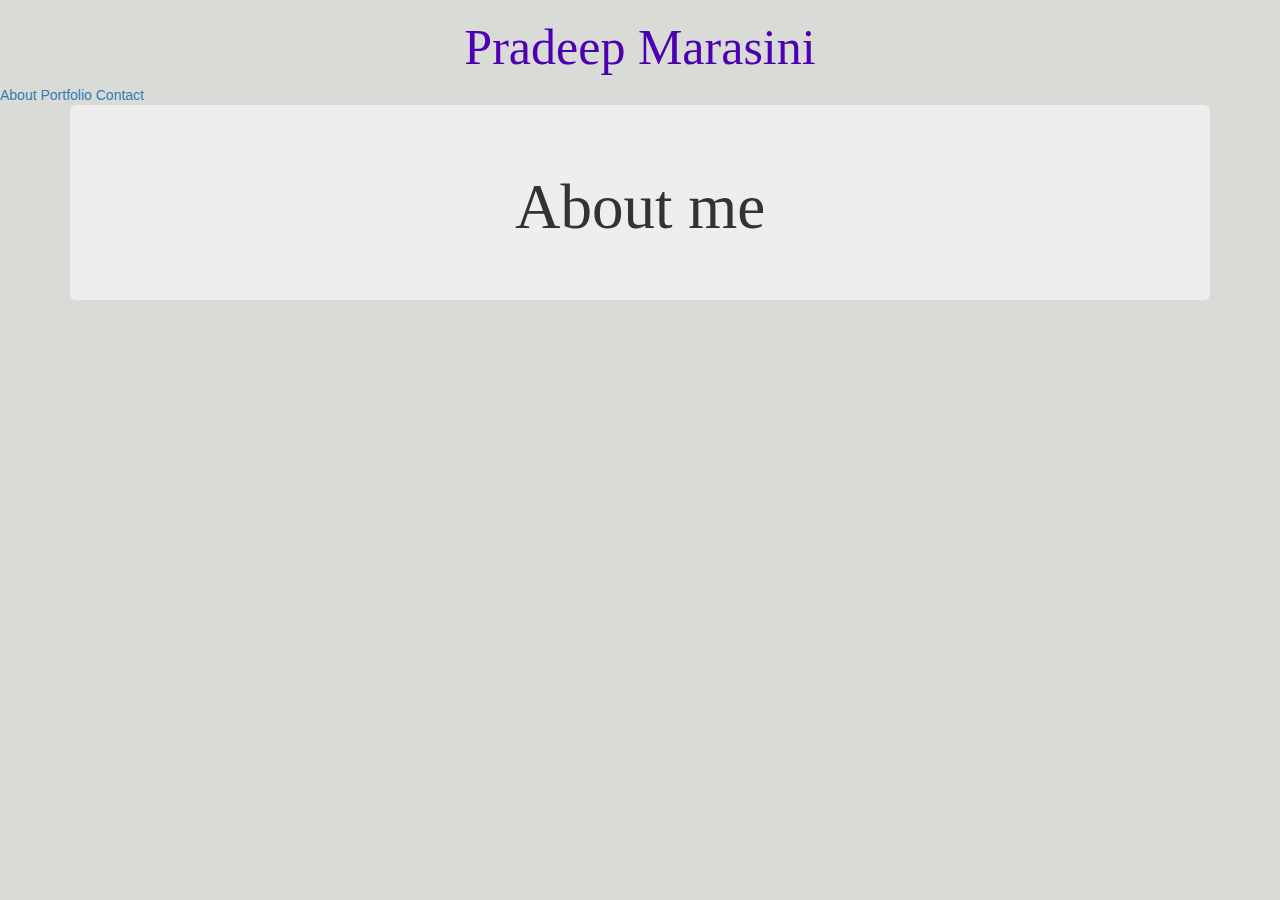
==== html/about.html @ fa47005b "#Navbar completed.Responsive with different screen size." ====
<!DOCTYPE html>
<html lang="en">
<head>
    <meta charset="UTF-8">
    <meta name="viewport" content="width=device-width, initial-scale=1.0">
    <title>About me</title>
    <link rel="stylesheet" href="https://maxcdn.bootstrapcdn.com/bootstrap/3.4.1/css/bootstrap.min.css">
    <link rel="stylesheet" href="../asset/style.css">
</head>
<body>
   
    <header>
        <h1>Pradeep Marasini</h1>
        <nav>
            <a href="./about.html">About</a>
            <a href="./portfolio.html">Portfolio</a>
            <a href="./contact.html">Contact</a>     
        </nav>

        <div class="container">
            <div class="jumbotron">
                <h1>About me</h1>
            </div>
        </div>
    </header>


    <!-- jQuery library -->
<script src="https://ajax.googleapis.com/ajax/libs/jquery/3.5.1/jquery.min.js"></script>

<!-- Latest compiled JavaScript -->
<script src="https://maxcdn.bootstrapcdn.com/bootstrap/3.4.1/js/bootstrap.min.js"></script>
</body>
</html>
---- asset/style.css ----
*{
    box-sizing: border-box;
    margin: 0px;
    padding: 0px;
}

body{
    background-color: #d9dcd6;
}


.navbar-nav{
    padding: 20px;
    font-size: 24px;
    float: right;
}

h1{
   color:#4d00b2;
    font-size: 50px;
   font-family: 'Sacramento', cursive;
}

ul{
   
}

.navbar-default .navbar-nav>li>a  {
color: blue;
}

h1, ul{

    text-align: center;
    list-style: inside;
}

.navbar-nav li{
    display: inline-flex;
    justify-content: center;
   
}


/*For screen size larger than 981*/
@media only screen and (max-width:981px){
    .navbar-nav{

    }

}

/*When the browser's width is between 980 and 769*/
@media screen and (max-width: 980px) and (min-width: 769px) {
    .navbar-nav{
        font-size: 20px;
    }

    h1{
        font-size: 40px;
      
    }
}

/*When the browser's width is between 768px and 641px*/
@media screen and (max-width: 768px) and (min-width: 641px) {
    .navbar-nav{
        float: none;
        font-size: 20px;
    }

    h1{
        font-size: 40px;
    }
}

/* If screen size is 600px wide, or equal 321px, set the follwing:*/
@media only screen and (max-width:640px) and (min-width: 321px){
    h1{
        margin: 0px;
        font-size: 32px;
    }

    .navbar-nav{
        float: none;
        padding: 0px;
    }
   
}


    /* If screen size is 320px wide, or less, set the follwing:*/
@media only screen and (max-width:320px){
    h1{
        margin: 0px;
        font-size: 30px;
    }
    .navbar-nav{
        padding: 0px;
        font-size: 15px;
    }

}
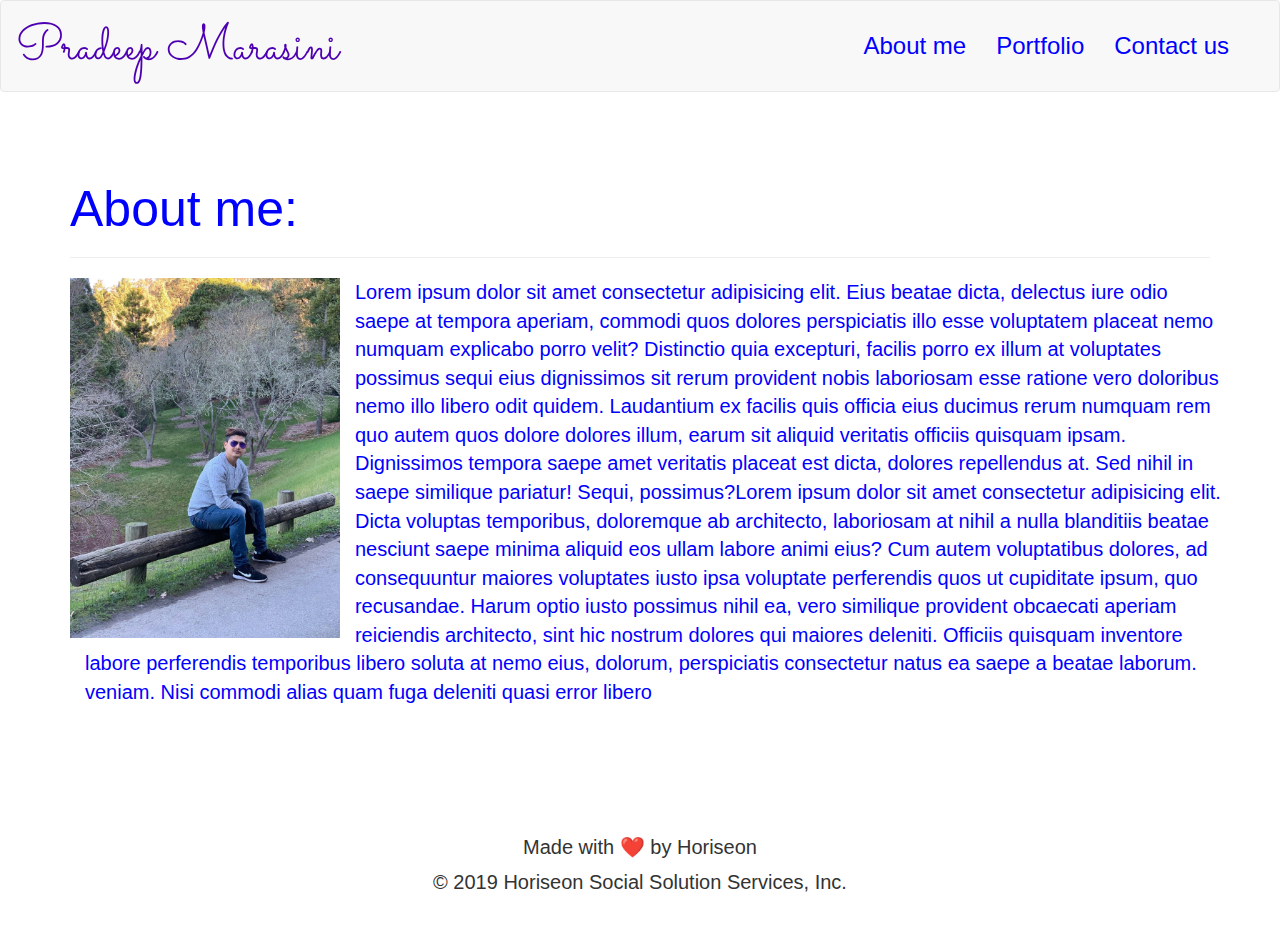
==== commit 526ddf3a: "#Working on About-me.Adding content and making responsive" ====
--- a/html/about.html
+++ b/html/about.html
@@ -1,34 +1,60 @@
 <!DOCTYPE html>
 <html lang="en">
+
 <head>
     <meta charset="UTF-8">
-    <meta name="viewport" content="width=device-width, initial-scale=1.0">
+    <meta name="viewport" content="width=device-width, initial-scale=1">
     <title>About me</title>
+    <!-- Latest compiled and minified CSS -->
     <link rel="stylesheet" href="https://maxcdn.bootstrapcdn.com/bootstrap/3.4.1/css/bootstrap.min.css">
-    <link rel="stylesheet" href="../asset/style.css">
-</head>
-<body>
-   
-    <header>
-        <h1>Pradeep Marasini</h1>
-        <nav>
-            <a href="./about.html">About</a>
-            <a href="./portfolio.html">Portfolio</a>
-            <a href="./contact.html">Contact</a>     
-        </nav>
-
-        <div class="container">
-            <div class="jumbotron">
-                <h1>About me</h1>
-            </div>
-        </div>
-    </header>
+    <script src="https://ajax.googleapis.com/ajax/libs/jquery/3.5.1/jquery.min.js"></script>
+    <script src="https://maxcdn.bootstrapcdn.com/bootstrap/3.4.1/js/bootstrap.min.js"></script>
 
 
-    <!-- jQuery library -->
-<script src="https://ajax.googleapis.com/ajax/libs/jquery/3.5.1/jquery.min.js"></script>
+    <!--Google fonts -->
+    <link href="https://fonts.googleapis.com/css2?family=Sacramento&display=swap" rel="stylesheet">
 
-<!-- Latest compiled JavaScript -->
-<script src="https://maxcdn.bootstrapcdn.com/bootstrap/3.4.1/js/bootstrap.min.js"></script>
+    <!-- External  CSS -->
+    <link rel="stylesheet" href="../asset/style.css">
+
+</head>
+
+<body>
+    <nav class="navbar navbar-default">
+        <div class="container-fluid">
+            <div class="navbar-header">
+                <!-- <a class="navbar-brand" href="#">WebSiteName</a>-->
+                <h1>Pradeep Marasini</h1>
+            </div>
+            <ul class="nav navbar-nav ">
+                <li><a href="./about.html" >About me</a></li>
+                <li><a href="#">Portfolio</a></li>
+                <li><a href="#">Contact us</a></li>
+            </ul>
+        </div>
+    </nav>
+
+
+    <main class="content" role="main">
+        <!--First section starts here-->
+        <section id="about-me" tabindex="0">
+            <h2 class="contentheadingsize">About me:</h2>
+            <hr/>
+            <img class="resetimages" src="../asset/images/profilePic.jpg"
+                alt="" />
+            <div class="paragraph">
+                <p role="definition"> Lorem ipsum dolor sit amet consectetur adipisicing elit. Eius beatae dicta, delectus iure odio saepe at tempora aperiam, commodi quos dolores perspiciatis illo esse voluptatem placeat nemo numquam explicabo porro velit? Distinctio quia excepturi, facilis porro ex illum at voluptates possimus sequi eius dignissimos sit rerum provident nobis laboriosam esse ratione vero doloribus nemo illo libero odit quidem. Laudantium ex facilis quis officia eius ducimus rerum numquam rem quo autem quos dolore dolores illum, earum sit aliquid veritatis officiis quisquam ipsam. Dignissimos tempora saepe amet veritatis placeat est dicta, dolores repellendus at. Sed nihil in saepe similique pariatur! Sequi, possimus?Lorem ipsum dolor sit amet consectetur adipisicing elit. Dicta voluptas temporibus, doloremque ab architecto, laboriosam at nihil a nulla blanditiis beatae nesciunt saepe minima aliquid eos ullam labore animi eius? Cum autem voluptatibus dolores, ad consequuntur maiores voluptates iusto ipsa voluptate perferendis quos ut cupiditate ipsum, quo recusandae. Harum optio iusto possimus nihil ea, vero similique provident obcaecati aperiam reiciendis architecto, sint hic nostrum dolores qui maiores deleniti. Officiis quisquam inventore labore perferendis temporibus libero soluta at nemo eius, dolorum, perspiciatis consectetur natus ea saepe a beatae laborum. veniam. Nisi commodi alias quam fuga deleniti quasi error libero </p>
+            </div>
+        </section>
+    </main>
+
+
+         <!--Footer starts here-->
+    <footer id="bottomfooter" tabindex="0">
+        <h2 id="bottomheading">Made with ❤️️ by Horiseon</h2>
+        <p>&copy; 2019 Horiseon Social Solution Services, Inc.</p>
+    </footer>
+
 </body>
+
 </html>--- a/asset/style.css
+++ b/asset/style.css
@@ -5,8 +5,13 @@
 }
 
 body{
-    background-color: #d9dcd6;
+   
 }
+
+p{
+    font-size: 20px;
+}
+
 
 
 .navbar-nav{
@@ -19,10 +24,6 @@
    color:#4d00b2;
     font-size: 50px;
    font-family: 'Sacramento', cursive;
-}
-
-ul{
-   
 }
 
 .navbar-default .navbar-nav>li>a  {
@@ -41,6 +42,38 @@
    
 }
 
+/* ----Defining floats for different images to shift left and right---- */
+
+.float-right {float: right;}
+.resetimages{max-height: 40vh;max-width: 100%; float: left;}
+
+#about-me{
+    
+        margin: 20px;
+        padding: 50px;
+        font-family: 'Gill Sans', 'Gill Sans MT', Calibri, 'Trebuchet MS', sans-serif;
+       /* background-color: #0072bb;*/
+       background-color: #ffffff;
+        color: blue;
+
+}
+
+.contentheadingsize{margin-bottom: 20px; font-size: 50px;}
+.paragraph{position: relative; left: 15px; }
+.content {}
+
+
+
+
+/* ----Start of footer---- */
+#bottomfooter{
+    padding: 30px;
+    clear: both;
+    font-family: 'Trebuchet MS', 'Lucida Sans Unicode', 'Lucida Grande', 'Lucida Sans', Arial, sans-serif;
+    text-align: center;
+}
+
+#bottomheading{font-size: 20px;}
 
 /*For screen size larger than 981*/
 @media only screen and (max-width:981px){
@@ -61,6 +94,7 @@
       
     }
 }
+
 
 /*When the browser's width is between 768px and 641px*/
 @media screen and (max-width: 768px) and (min-width: 641px) {
@@ -85,6 +119,7 @@
         float: none;
         padding: 0px;
     }
+    .resetimages{float: none;}
    
 }
 
@@ -99,5 +134,7 @@
         padding: 0px;
         font-size: 15px;
     }
+    .resetimages{float: none;}
+
 
 }
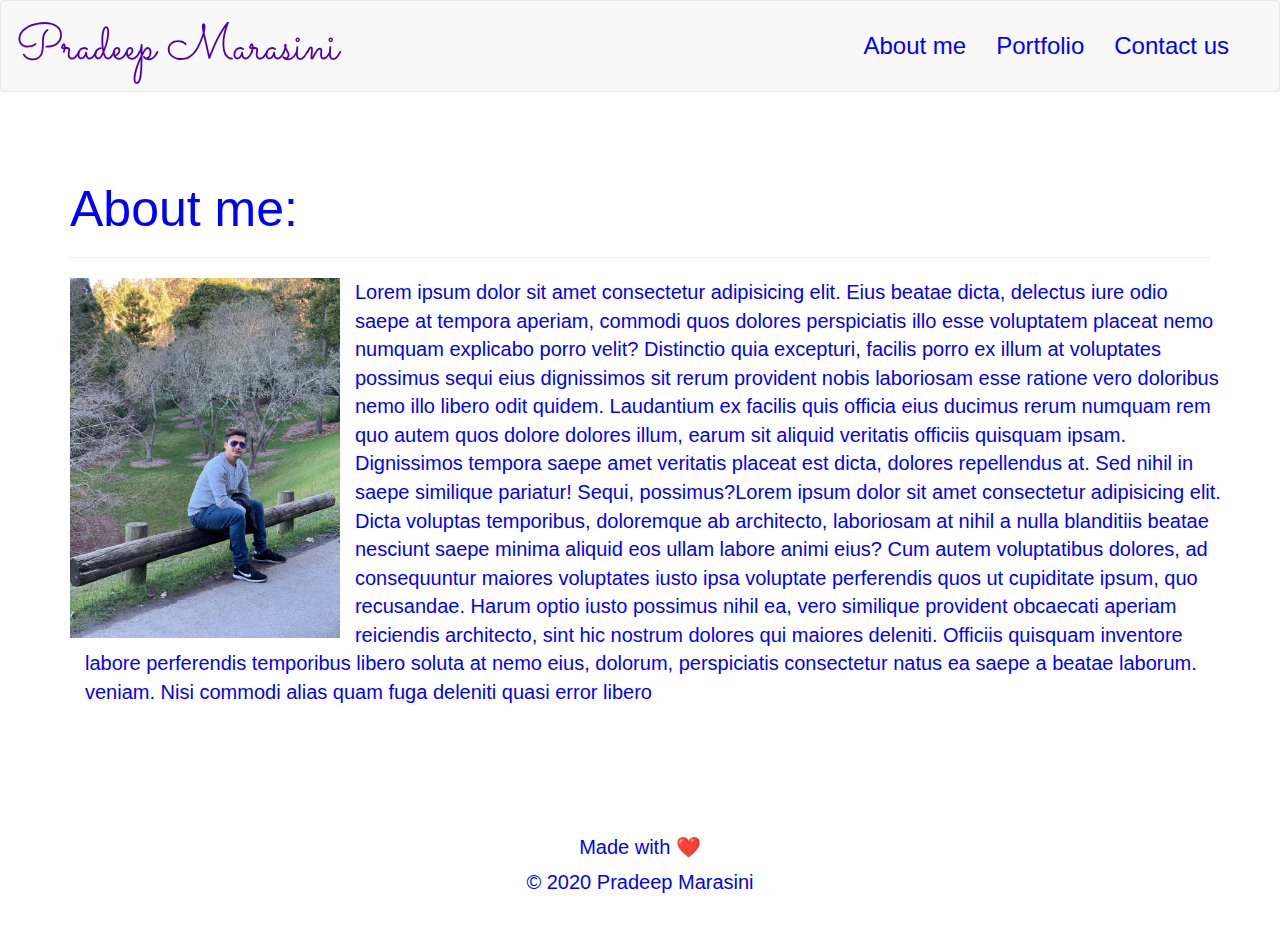
==== commit fbdd2a40: "#Added footer" ====
--- a/html/about.html
+++ b/html/about.html
@@ -51,8 +51,8 @@
 
          <!--Footer starts here-->
     <footer id="bottomfooter" tabindex="0">
-        <h2 id="bottomheading">Made with ❤️️ by Horiseon</h2>
-        <p>&copy; 2019 Horiseon Social Solution Services, Inc.</p>
+        <h2 id="bottomheading">Made with ❤️️ </h2>
+        <p>&copy; 2020 Pradeep Marasini</p>
     </footer>
 
 </body>
--- a/asset/style.css
+++ b/asset/style.css
@@ -71,9 +71,10 @@
     clear: both;
     font-family: 'Trebuchet MS', 'Lucida Sans Unicode', 'Lucida Grande', 'Lucida Sans', Arial, sans-serif;
     text-align: center;
+    color: blue;
 }
 
-#bottomheading{font-size: 20px;}
+#bottomheading{font-size: 20px; }
 
 /*For screen size larger than 981*/
 @media only screen and (max-width:981px){
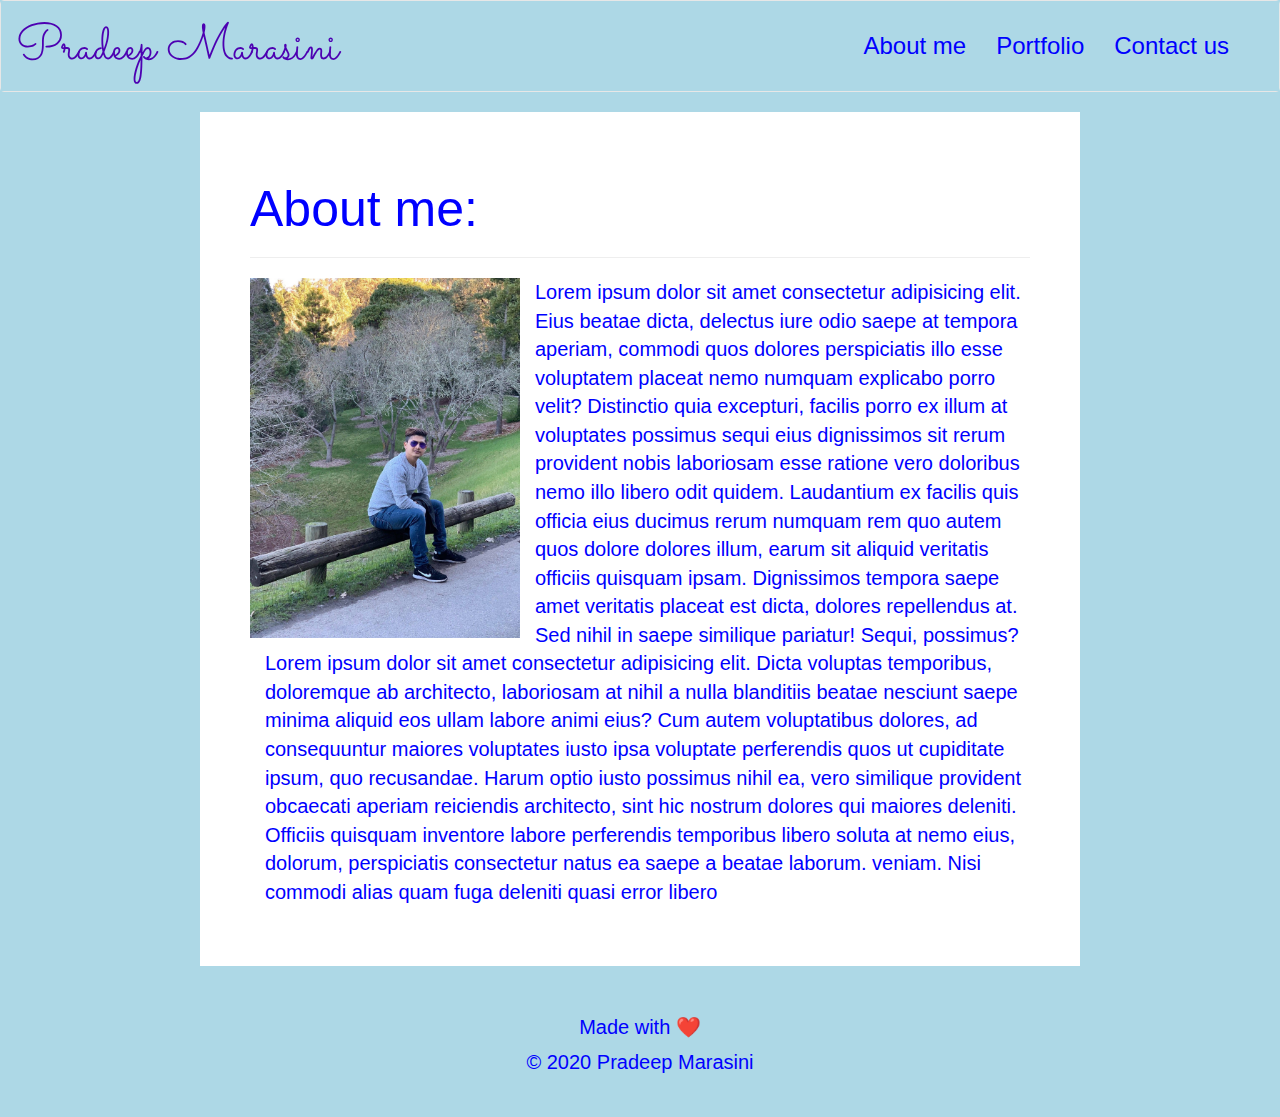
==== commit 85da4753: "#Completed basic skeleton of webpage" ====
--- a/html/about.html
+++ b/html/about.html
@@ -28,8 +28,8 @@
             </div>
             <ul class="nav navbar-nav ">
                 <li><a href="./about.html" >About me</a></li>
-                <li><a href="#">Portfolio</a></li>
-                <li><a href="#">Contact us</a></li>
+                <li><a href="./portfolio.html">Portfolio</a></li>
+                <li><a href="./contact.html">Contact us</a></li>
             </ul>
         </div>
     </nav>
--- a/asset/style.css
+++ b/asset/style.css
@@ -4,15 +4,10 @@
     padding: 0px;
 }
 
-body{
-   
-}
+body{background:lightblue;}
+.container-fluid {background: lightblue;}
 
-p{
-    font-size: 20px;
-}
-
-
+p{font-size: 20px;}
 
 .navbar-nav{
     padding: 20px;
@@ -26,21 +21,11 @@
    font-family: 'Sacramento', cursive;
 }
 
-.navbar-default .navbar-nav>li>a  {
-color: blue;
-}
+.navbar-default .navbar-nav>li>a  {color: blue;}
 
-h1, ul{
+h1, ul{text-align: center;list-style: inside;}
 
-    text-align: center;
-    list-style: inside;
-}
-
-.navbar-nav li{
-    display: inline-flex;
-    justify-content: center;
-   
-}
+.navbar-nav li{display: inline-flex;justify-content: center;}
 
 /* ----Defining floats for different images to shift left and right---- */
 
@@ -48,15 +33,15 @@
 .resetimages{max-height: 40vh;max-width: 100%; float: left;}
 
 #about-me{
-    
-        margin: 20px;
+        margin-left: 200px;
+        margin-right: 200px;
         padding: 50px;
         font-family: 'Gill Sans', 'Gill Sans MT', Calibri, 'Trebuchet MS', sans-serif;
        /* background-color: #0072bb;*/
        background-color: #ffffff;
         color: blue;
+}
 
-}
 
 .contentheadingsize{margin-bottom: 20px; font-size: 50px;}
 .paragraph{position: relative; left: 15px; }
@@ -64,6 +49,36 @@
 
 
 
+/*contact form */
+input[type=text], select, textarea {
+    width: 100%;
+    padding: 12px;
+    border: 1px solid #ccc;
+    border-radius: 4px;
+    box-sizing: border-box;
+    margin-top: 6px;
+    margin-bottom: 16px;
+    resize: vertical;
+  }
+  
+  input[type=submit] {
+    background-color: #4CAF50;
+    color: white;
+    padding: 12px 20px;
+    border: none;
+    border-radius: 4px;
+    cursor: pointer;
+  }
+  
+  input[type=submit]:hover {
+    background-color: #45a049;
+  }
+  
+  .container {
+    border-radius: 5px;
+    background-color: #f2f2f2;
+    padding: 20px;
+  }
 
 /* ----Start of footer---- */
 #bottomfooter{
@@ -78,64 +93,37 @@
 
 /*For screen size larger than 981*/
 @media only screen and (max-width:981px){
-    .navbar-nav{
-
-    }
-
+    .navbar-nav{}
 }
 
 /*When the browser's width is between 980 and 769*/
 @media screen and (max-width: 980px) and (min-width: 769px) {
-    .navbar-nav{
-        font-size: 20px;
-    }
 
-    h1{
-        font-size: 40px;
-      
-    }
+    .navbar-nav{font-size: 20px;}
+    h1{ font-size: 40px;}
 }
 
 
 /*When the browser's width is between 768px and 641px*/
 @media screen and (max-width: 768px) and (min-width: 641px) {
-    .navbar-nav{
-        float: none;
-        font-size: 20px;
-    }
 
-    h1{
-        font-size: 40px;
-    }
+    .navbar-nav{float: none;font-size: 20px;}
+    h1{ font-size: 40px;}
 }
 
 /* If screen size is 600px wide, or equal 321px, set the follwing:*/
 @media only screen and (max-width:640px) and (min-width: 321px){
-    h1{
-        margin: 0px;
-        font-size: 32px;
-    }
 
-    .navbar-nav{
-        float: none;
-        padding: 0px;
-    }
+    h1{margin: 0px; font-size: 32px;}
+    .navbar-nav{float: none;padding: 0px;}
     .resetimages{float: none;}
-   
 }
 
 
     /* If screen size is 320px wide, or less, set the follwing:*/
 @media only screen and (max-width:320px){
-    h1{
-        margin: 0px;
-        font-size: 30px;
-    }
-    .navbar-nav{
-        padding: 0px;
-        font-size: 15px;
-    }
+
+    h1{ margin: 0px; font-size: 30px;}
+    .navbar-nav{padding: 0px;font-size: 15px;}
     .resetimages{float: none;}
-
-
-}
+}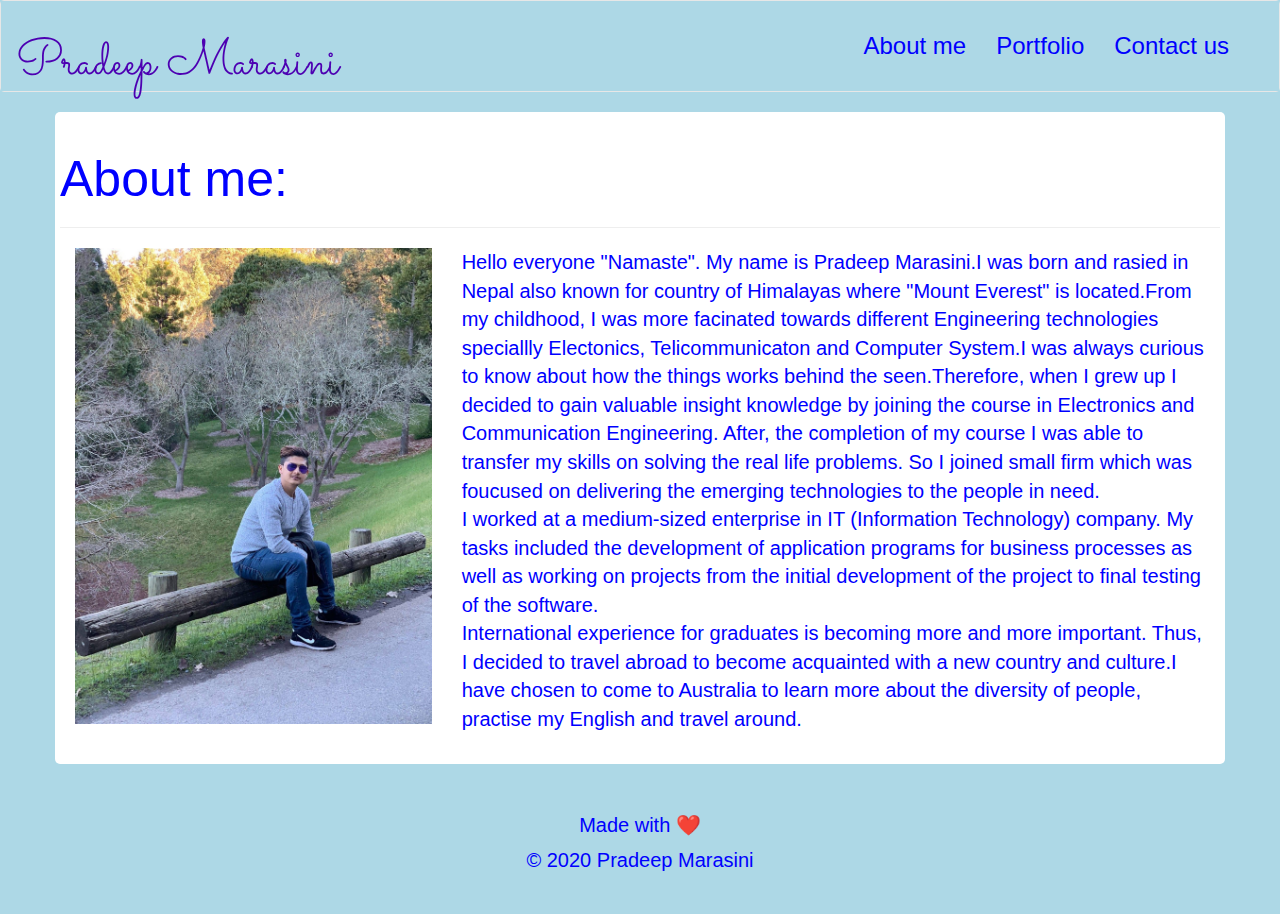
==== commit 9a011ff0: "#Adding content and more bootstrap features on every page" ====
--- a/html/about.html
+++ b/html/about.html
@@ -23,8 +23,8 @@
     <nav class="navbar navbar-default">
         <div class="container-fluid">
             <div class="navbar-header">
-                <!-- <a class="navbar-brand" href="#">WebSiteName</a>-->
-                <h1>Pradeep Marasini</h1>
+                <a class="navbar-brand" href="./about.html"> <h1>Pradeep Marasini</h1></a>
+               
             </div>
             <ul class="nav navbar-nav ">
                 <li><a href="./about.html" >About me</a></li>
@@ -37,15 +37,28 @@
 
     <main class="content" role="main">
         <!--First section starts here-->
-        <section id="about-me" tabindex="0">
-            <h2 class="contentheadingsize">About me:</h2>
-            <hr/>
-            <img class="resetimages" src="../asset/images/profilePic.jpg"
-                alt="" />
-            <div class="paragraph">
-                <p role="definition"> Lorem ipsum dolor sit amet consectetur adipisicing elit. Eius beatae dicta, delectus iure odio saepe at tempora aperiam, commodi quos dolores perspiciatis illo esse voluptatem placeat nemo numquam explicabo porro velit? Distinctio quia excepturi, facilis porro ex illum at voluptates possimus sequi eius dignissimos sit rerum provident nobis laboriosam esse ratione vero doloribus nemo illo libero odit quidem. Laudantium ex facilis quis officia eius ducimus rerum numquam rem quo autem quos dolore dolores illum, earum sit aliquid veritatis officiis quisquam ipsam. Dignissimos tempora saepe amet veritatis placeat est dicta, dolores repellendus at. Sed nihil in saepe similique pariatur! Sequi, possimus?Lorem ipsum dolor sit amet consectetur adipisicing elit. Dicta voluptas temporibus, doloremque ab architecto, laboriosam at nihil a nulla blanditiis beatae nesciunt saepe minima aliquid eos ullam labore animi eius? Cum autem voluptatibus dolores, ad consequuntur maiores voluptates iusto ipsa voluptate perferendis quos ut cupiditate ipsum, quo recusandae. Harum optio iusto possimus nihil ea, vero similique provident obcaecati aperiam reiciendis architecto, sint hic nostrum dolores qui maiores deleniti. Officiis quisquam inventore labore perferendis temporibus libero soluta at nemo eius, dolorum, perspiciatis consectetur natus ea saepe a beatae laborum. veniam. Nisi commodi alias quam fuga deleniti quasi error libero </p>
+        <div class="container">
+
+            <div class="row">
+                <h2 class="contentheadingsize">About me:</h2>
+                <hr/>
+
             </div>
-        </section>
+
+            <div class="row">
+                <div class="col-md-4">
+                    <img class="resetimages" src="../asset/images/profilePic.jpg"
+                    alt="" />
+                </div>
+                <div class="col-md-8">
+                    <p role="definition"> Hello everyone "Namaste". My name is Pradeep Marasini.I was born and rasied in Nepal also known for country of Himalayas where "Mount Everest" is located.From my childhood, I was more facinated towards different Engineering technologies speciallly Electonics, Telicommunicaton and Computer System.I was always curious to know about how the things works behind the seen.Therefore, when I grew up I decided to gain valuable insight knowledge by joining the course in Electronics and Communication Engineering. After, the completion of my course I was able to transfer my skills on solving the real life problems. So I joined small firm which was foucused on delivering the emerging technologies to the people in need.<br/>
+                     
+                        I worked at a medium-sized enterprise in IT (Information Technology) company. My tasks included the development of application programs for business processes as well as working on  projects from the initial development of the project to final testing of the software.<br/>
+                        
+                    International experience for graduates is becoming more and more important. Thus, I decided to travel abroad to become acquainted with a new country and culture.I have chosen to come to Australia to learn more about the diversity of people, practise my English and travel around.</p>
+                </div>
+            </div>
+        </div>
     </main>
 
 
--- a/asset/style.css
+++ b/asset/style.css
@@ -18,7 +18,7 @@
 h1{
    color:#4d00b2;
     font-size: 50px;
-   font-family: 'Sacramento', cursive;
+   font-family: 'Sacramento', cursive, Arial, sans-serif;;
 }
 
 .navbar-default .navbar-nav>li>a  {color: blue;}
@@ -30,7 +30,8 @@
 /* ----Defining floats for different images to shift left and right---- */
 
 .float-right {float: right;}
-.resetimages{max-height: 40vh;max-width: 100%; float: left;}
+.resetimages{max-height: 80vh;max-width: 100%; float: left;}
+.reset-portfolio-images{height: 200px;max-width: 250px;}
 
 #about-me{
         margin-left: 200px;
@@ -45,40 +46,14 @@
 
 .contentheadingsize{margin-bottom: 20px; font-size: 50px;}
 .paragraph{position: relative; left: 15px; }
-.content {}
 
-
-
-/*contact form */
-input[type=text], select, textarea {
-    width: 100%;
-    padding: 12px;
-    border: 1px solid #ccc;
-    border-radius: 4px;
-    box-sizing: border-box;
-    margin-top: 6px;
-    margin-bottom: 16px;
-    resize: vertical;
-  }
-  
-  input[type=submit] {
-    background-color: #4CAF50;
-    color: white;
-    padding: 12px 20px;
-    border: none;
-    border-radius: 4px;
-    cursor: pointer;
-  }
-  
-  input[type=submit]:hover {
-    background-color: #45a049;
-  }
-  
   .container {
     border-radius: 5px;
-    background-color: #f2f2f2;
+    background-color: #ffffff;
     padding: 20px;
+    color: blue;
   }
+
 
 /* ----Start of footer---- */
 #bottomfooter{
@@ -90,6 +65,8 @@
 }
 
 #bottomheading{font-size: 20px; }
+
+
 
 /*For screen size larger than 981*/
 @media only screen and (max-width:981px){
@@ -115,7 +92,7 @@
 @media only screen and (max-width:640px) and (min-width: 321px){
 
     h1{margin: 0px; font-size: 32px;}
-    .navbar-nav{float: none;padding: 0px;}
+    .navbar-nav{float: none;padding: 0px;font-size: 18px;}
     .resetimages{float: none;}
 }
 
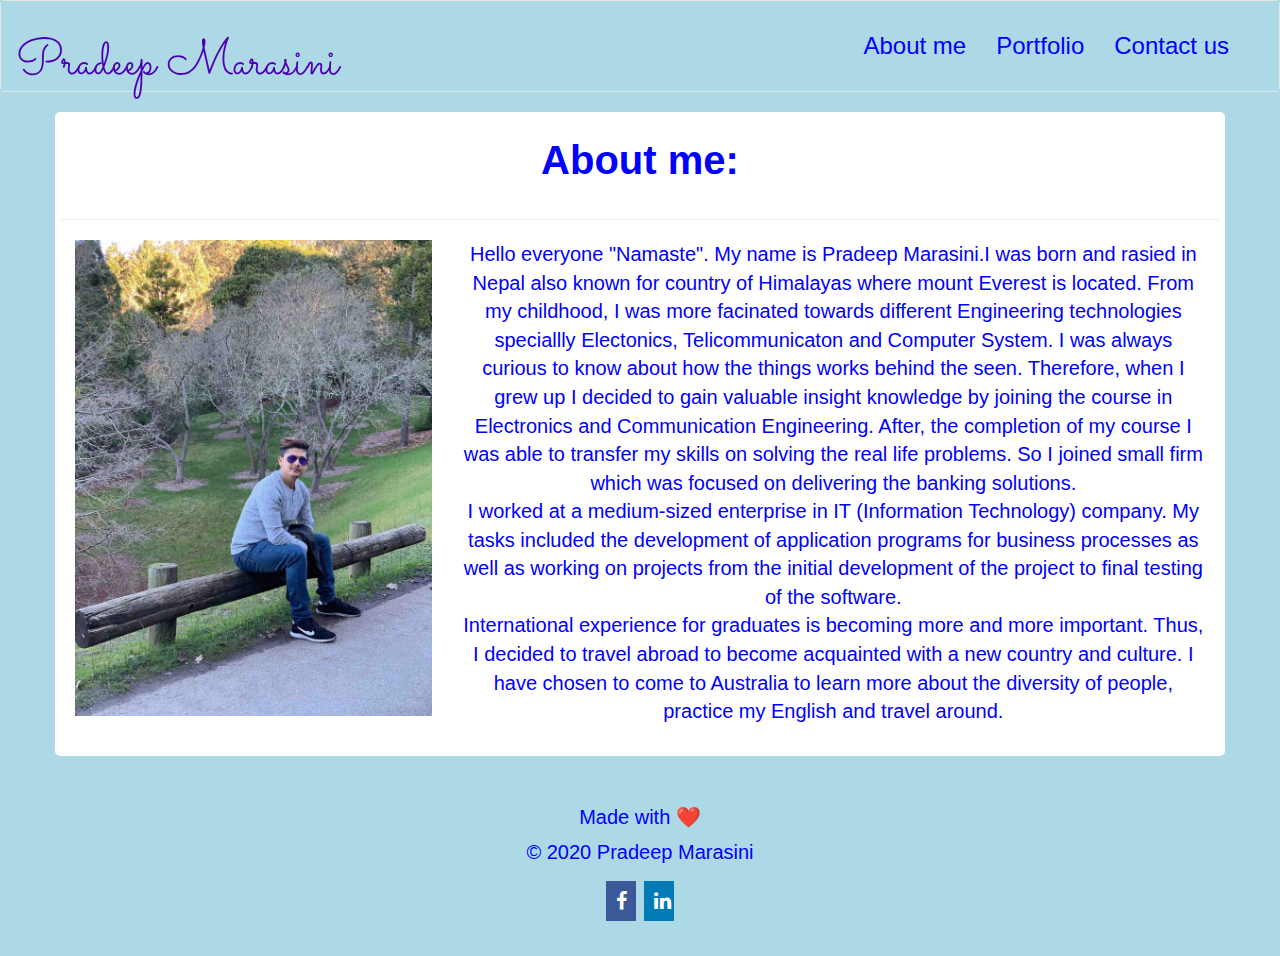
==== commit fcad45e0: "#Accessibility and semantic html completed" ====
--- a/html/about.html
+++ b/html/about.html
@@ -3,8 +3,11 @@
 
 <head>
     <meta charset="UTF-8">
-    <meta name="viewport" content="width=device-width, initial-scale=1">
+    <meta name="description" content="Pradeep Marasini Responsive Portfolio">
+    <meta name="keywords" content="Pradeep,Marasini, Portfolio, Bio-page">
+    <meta name="viewport" content="width=device-width, initial-scale=1.0">
     <title>About me</title>
+    
     <!-- Latest compiled and minified CSS -->
     <link rel="stylesheet" href="https://maxcdn.bootstrapcdn.com/bootstrap/3.4.1/css/bootstrap.min.css">
     <script src="https://ajax.googleapis.com/ajax/libs/jquery/3.5.1/jquery.min.js"></script>
@@ -13,60 +16,75 @@
 
     <!--Google fonts -->
     <link href="https://fonts.googleapis.com/css2?family=Sacramento&display=swap" rel="stylesheet">
+    
+     <!--CDN link for  font awesome -->
+    <link rel="stylesheet" href="https://cdnjs.cloudflare.com/ajax/libs/font-awesome/4.7.0/css/font-awesome.min.css">
 
     <!-- External  CSS -->
-    <link rel="stylesheet" href="../asset/style.css">
+    <link rel="stylesheet" href="../asset/css/style.css">
 
 </head>
 
 <body>
-    <nav class="navbar navbar-default">
-        <div class="container-fluid">
-            <div class="navbar-header">
-                <a class="navbar-brand" href="./about.html"> <h1>Pradeep Marasini</h1></a>
-               
-            </div>
-            <ul class="nav navbar-nav ">
-                <li><a href="./about.html" >About me</a></li>
-                <li><a href="./portfolio.html">Portfolio</a></li>
-                <li><a href="./contact.html">Contact us</a></li>
-            </ul>
-        </div>
+
+    
+    <!--Start of top navbar-->
+  <header class="navbar navbar-default">
+    <nav class="container-fluid">
+      <div class="navbar-header">
+        <a class="navbar-brand" href="./about.html">
+          <h1>Pradeep Marasini</h1>
+        </a>
+      </div>
+      <ul class="nav navbar-nav ">
+        <li><a href="./about.html">About me</a></li>
+        <li><a href="./portfolio.html">Portfolio</a></li>
+        <li><a href="./contact.html">Contact us</a></li>
+      </ul>
     </nav>
+  </header>
+  <!--End of top navbar-->
 
+    
 
-    <main class="content" role="main">
-        <!--First section starts here-->
-        <div class="container">
-
+     <!--Start of  main content which is divided into 2 row, content heading and content descriptions-->
+      
+        <main class="container">
             <div class="row">
-                <h2 class="contentheadingsize">About me:</h2>
+                <label class="contentheadingsize">About me:</label>
                 <hr/>
-
             </div>
 
-            <div class="row">
-                <div class="col-md-4">
-                    <img class="resetimages" src="../asset/images/profilePic.jpg"
-                    alt="" />
-                </div>
-                <div class="col-md-8">
-                    <p role="definition"> Hello everyone "Namaste". My name is Pradeep Marasini.I was born and rasied in Nepal also known for country of Himalayas where "Mount Everest" is located.From my childhood, I was more facinated towards different Engineering technologies speciallly Electonics, Telicommunicaton and Computer System.I was always curious to know about how the things works behind the seen.Therefore, when I grew up I decided to gain valuable insight knowledge by joining the course in Electronics and Communication Engineering. After, the completion of my course I was able to transfer my skills on solving the real life problems. So I joined small firm which was foucused on delivering the emerging technologies to the people in need.<br/>
-                     
-                        I worked at a medium-sized enterprise in IT (Information Technology) company. My tasks included the development of application programs for business processes as well as working on  projects from the initial development of the project to final testing of the software.<br/>
-                        
-                    International experience for graduates is becoming more and more important. Thus, I decided to travel abroad to become acquainted with a new country and culture.I have chosen to come to Australia to learn more about the diversity of people, practise my English and travel around.</p>
-                </div>
-            </div>
-        </div>
-    </main>
+           <!--Content description divided into two column one for image, another for paragraph-->
+            <section class="row" tabindex="0">
+
+                    <img class="col-md-4 resetimages" src="../asset/images/profilePic.jpg"
+                    alt="This is me Pradeep Marasini, i love nature" />
+
+                    <p class="col-md-8" role="definition"> Hello everyone "Namaste". My name is Pradeep Marasini.I was born and rasied in Nepal also known for country of Himalayas where mount Everest is located. From my childhood, I was more facinated towards different Engineering technologies speciallly Electonics, Telicommunicaton and Computer System. I was always curious to know about how the things works behind the seen. Therefore, when I grew up I decided to gain valuable insight knowledge by joining the course in Electronics and Communication Engineering. After, the completion of my course I was able to transfer my skills on solving the real life problems. So I joined small firm which was focused on delivering the banking solutions.
+                    <br/>
+                    I worked at a medium-sized enterprise in IT (Information Technology) company. My tasks included the development of application programs for business processes as well as working on  projects from the initial development of the project to final testing of the software.
+                    <br/>
+                    International experience for graduates is becoming more and more important. Thus, I decided to travel abroad to become acquainted with a new country and culture. I have chosen to come to Australia to learn more about the diversity of people, practice my English and travel around.</p>
+                
+            </section>
+        </main>
+    
 
 
          <!--Footer starts here-->
     <footer id="bottomfooter" tabindex="0">
         <h2 id="bottomheading">Made with ❤️️ </h2>
         <p>&copy; 2020 Pradeep Marasini</p>
+        <a href="https://www.facebook.com/pmarasini1" class="fa fa-facebook" aria-hidden="false" title="facebook"></a>
+       
+        <a href="https://www.linkedin.com/in/pradeep-marasini-34b322b4/" class="fa fa-linkedin" aria-hidden="false" title="linkedin"></a>
+        
     </footer>
+
+
+
+   <script src="../wrapper.js"></script>
 
 </body>
 
--- a/asset/css/style.css
+++ b/asset/css/style.css
@@ -0,0 +1,93 @@
+
+/* ----Intitializing all margin and padding zero---- */
+* {
+    box-sizing: border-box;
+    margin: 0px;
+    padding: 0px;
+}
+
+body{background:lightblue;}
+p{font-size: 20px; font-family: 'Trebuchet MS', 'Lucida Sans Unicode', 'Lucida Grande', 'Lucida Sans', Arial, sans-serif;}
+h1{color:#4d00b2;font-size: 50px;font-family: 'Sacramento', cursive, Arial, sans-serif;}
+h1, ul{text-align: center;list-style: inside;}
+
+/* ----Start of top header with navigation links---- */
+
+.navbar-nav{padding: 20px;font-size: 24px;float: right;}
+.navbar-default .navbar-nav>li>a  {color: blue;}
+.navbar-nav li{display: inline-flex;justify-content: center;}
+
+/* ----Basic design container for main contents after navbar and before footer---- */
+  .container {
+    border-radius: 5px;
+    background-color: #ffffff;
+    padding: 20px;
+    color: blue;
+  }
+
+  /* Miscellaneous, applying own css properties on bootstrap classes and other elements*/
+  .row{text-align:center ;}
+  .container-fluid {background: lightblue;}
+  .resetimages{max-height: 80vh;max-width: 100%;}
+  .reset-portfolio-images{max-height: 80vh;max-width: 80%;}
+  .contentheadingsize{margin-bottom: 10px; font-size: 40px;}
+
+
+/* ----Start of footer---- */
+#bottomfooter{
+    padding: 30px;
+    clear: both;
+    font-family: 'Trebuchet MS', 'Lucida Sans Unicode', 'Lucida Grande', 'Lucida Sans', Arial, sans-serif;
+    text-align: center;
+    color: blue;
+}
+
+#bottomheading{font-size: 20px; }
+
+.fa {
+    padding: 10px;
+    font-size: 20px;
+    width: 30px;
+    text-align: center;
+    text-decoration: none;
+    margin: 5px 2px;
+  }
+
+  .fa-facebook {
+    background: #3B5998;
+    color: white;
+  }
+  .fa-linkedin {
+    background: #007bb5;
+    color: white;
+  }
+  
+
+
+
+/*When the browser's width is between 980 and 769*/
+@media screen and (max-width: 980px) and (min-width: 769px) {
+    h1{ font-size: 40px;}
+    .navbar-nav{font-size: 20px;}
+}
+
+/*When the browser's width is between 768px and 641px*/
+@media screen and (max-width: 768px) and (min-width: 641px) {
+    h1{ font-size: 40px;}
+    .navbar-nav{float: none;font-size: 20px;}
+}
+
+/* If screen size is 600px wide, or equal 321px, set the follwing:*/
+@media only screen and (max-width:640px) and (min-width: 321px){
+    h1{margin: 0px; font-size: 32px;}
+    .navbar-nav{float: none;padding: 0px;font-size: 18px;}
+    .resetimages{float: none;}
+}
+
+    /* If screen size is 320px wide, or less, set the follwing:*/
+@media only screen and (max-width:320px){
+    h1{ margin: 0px; font-size: 30px;}
+    .navbar-nav{padding: 0px;font-size: 15px;}
+    .resetimages{float: none;}
+}
+/*End of Page*/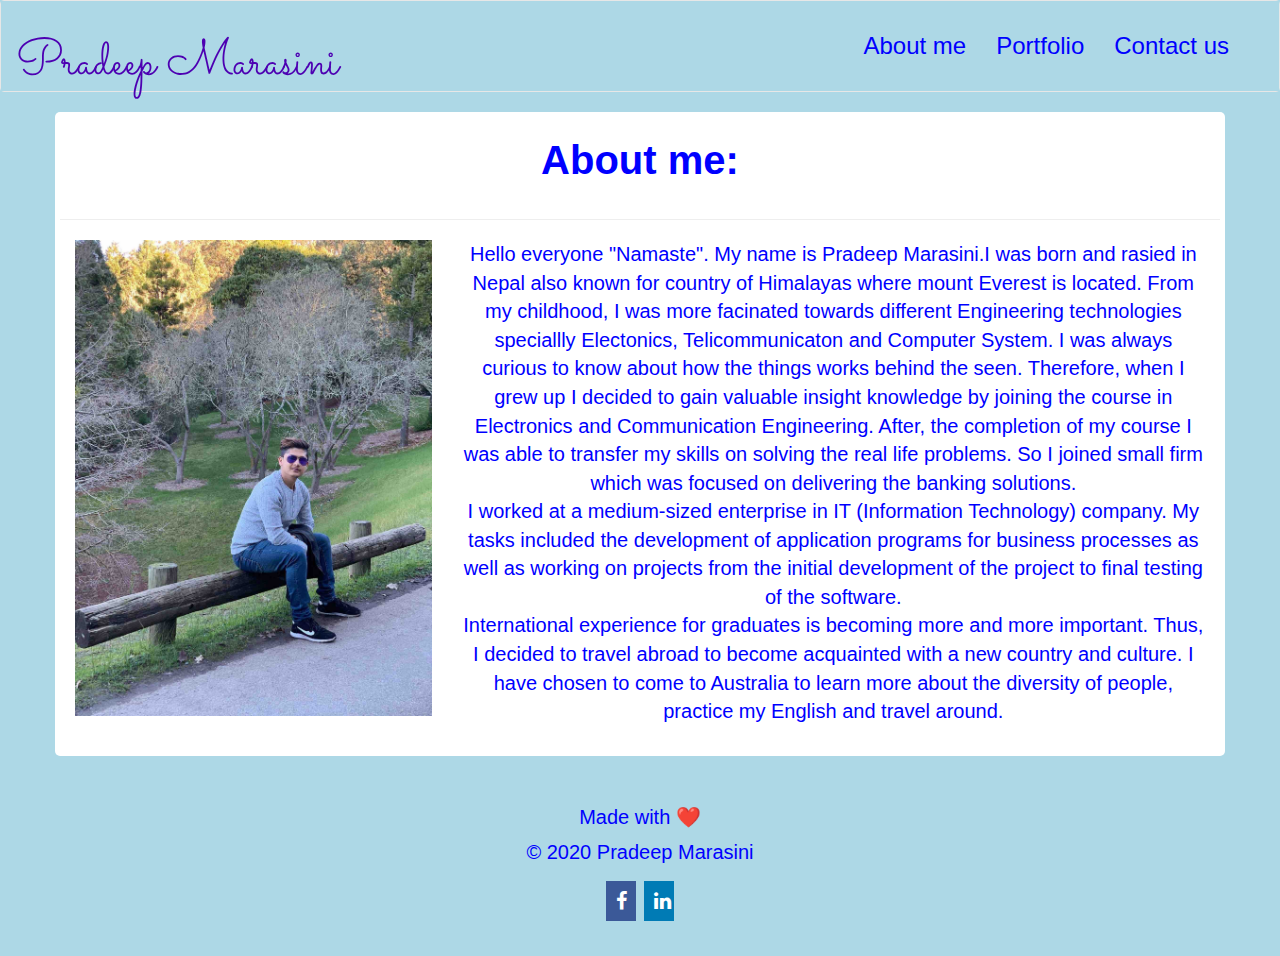
==== commit 6874db24: "#All pages comleted ready for depolyment" ====
--- a/html/about.html
+++ b/html/about.html
@@ -57,16 +57,14 @@
 
            <!--Content description divided into two column one for image, another for paragraph-->
             <section class="row" tabindex="0">
-
                     <img class="col-md-4 resetimages" src="../asset/images/profilePic.jpg"
                     alt="This is me Pradeep Marasini, i love nature" />
-
                     <p class="col-md-8" role="definition"> Hello everyone "Namaste". My name is Pradeep Marasini.I was born and rasied in Nepal also known for country of Himalayas where mount Everest is located. From my childhood, I was more facinated towards different Engineering technologies speciallly Electonics, Telicommunicaton and Computer System. I was always curious to know about how the things works behind the seen. Therefore, when I grew up I decided to gain valuable insight knowledge by joining the course in Electronics and Communication Engineering. After, the completion of my course I was able to transfer my skills on solving the real life problems. So I joined small firm which was focused on delivering the banking solutions.
                     <br/>
                     I worked at a medium-sized enterprise in IT (Information Technology) company. My tasks included the development of application programs for business processes as well as working on  projects from the initial development of the project to final testing of the software.
                     <br/>
                     International experience for graduates is becoming more and more important. Thus, I decided to travel abroad to become acquainted with a new country and culture. I have chosen to come to Australia to learn more about the diversity of people, practice my English and travel around.</p>
-                
+                 
             </section>
         </main>
     
